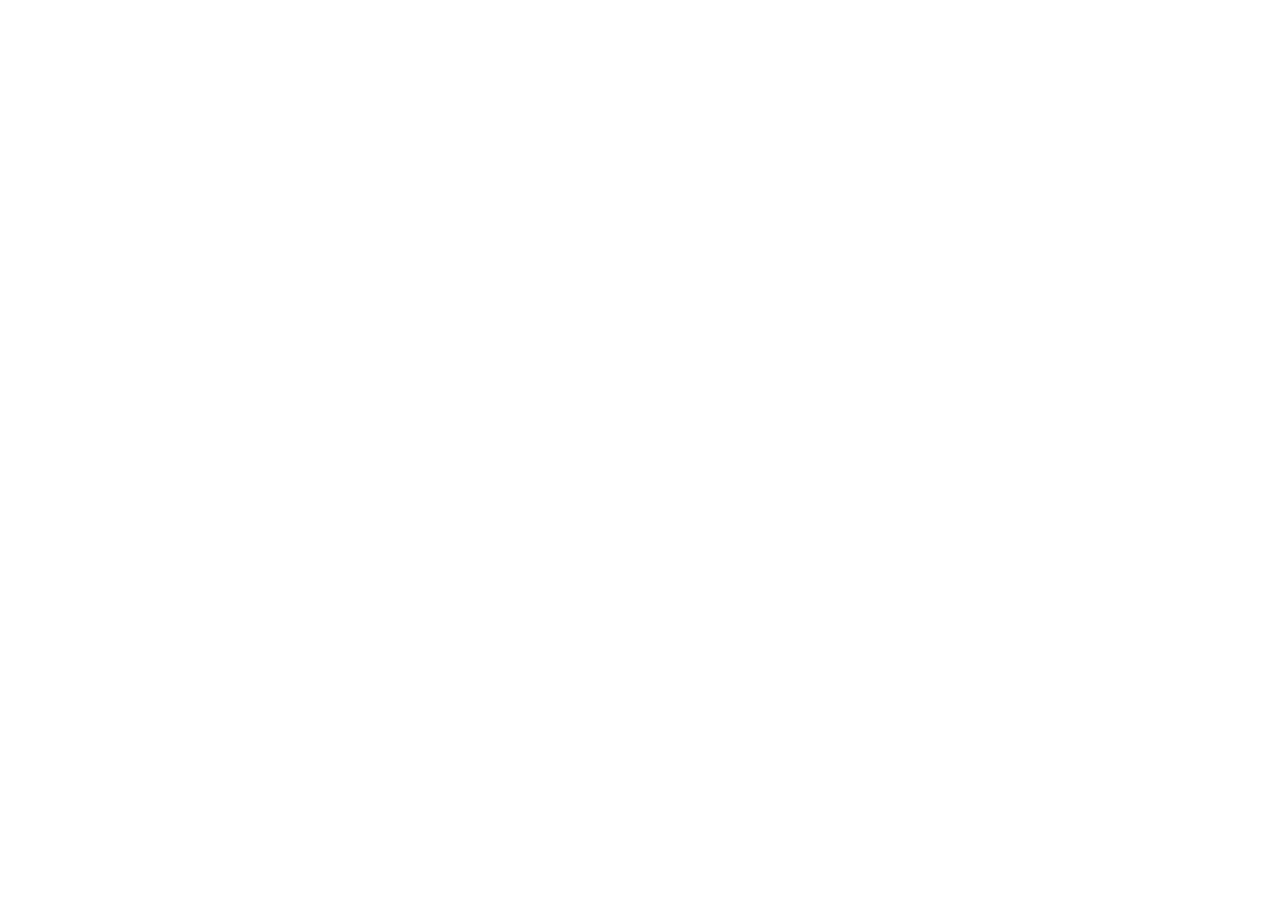
==== client/index.html @ bbaf50b6 "Ajout Structure de dossier" ====
<!DOCTYPE html>
<html lang="fr">
<head>
    <meta charset="UTF-8">
    <meta name="viewport" content="width=device-width, initial-scale=1.0">
    <title>SquidTchat</title>
</head>
<body>
    
</body>
</html>
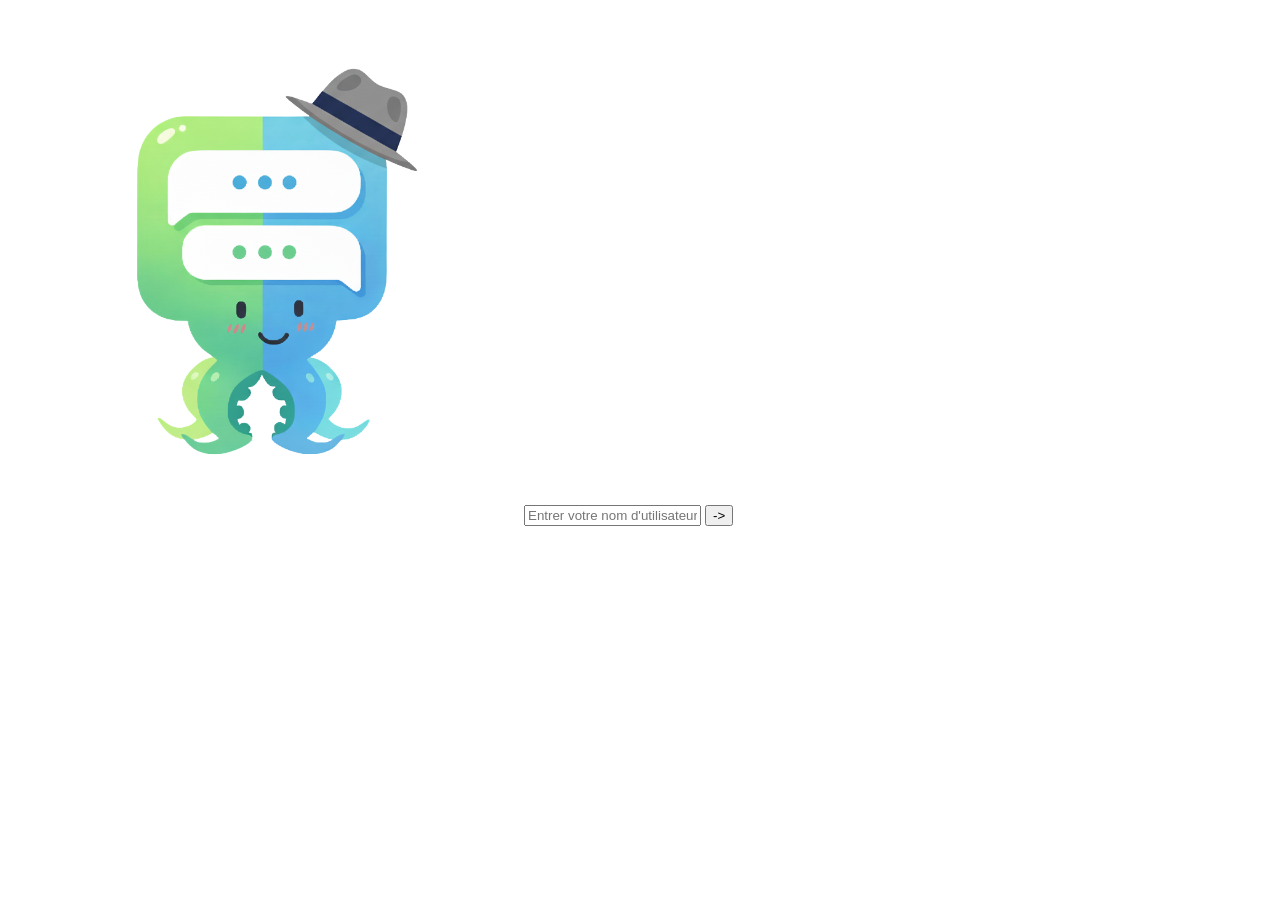
==== commit 6bb9876b: "Edit README et debut du HTML" ====
--- a/client/index.html
+++ b/client/index.html
@@ -6,6 +6,13 @@
     <title>SquidTchat</title>
 </head>
 <body>
-    
+    <div class="login"> 
+        <img src="img/favicon.png" alt="Logo">
+        <input type="text" placeholder="Entrer votre nom d'utilisateur">
+        
+        <a href="pages/forum.html">
+            <button>-></button>
+        </a>
+    </div>
 </body>
 </html>
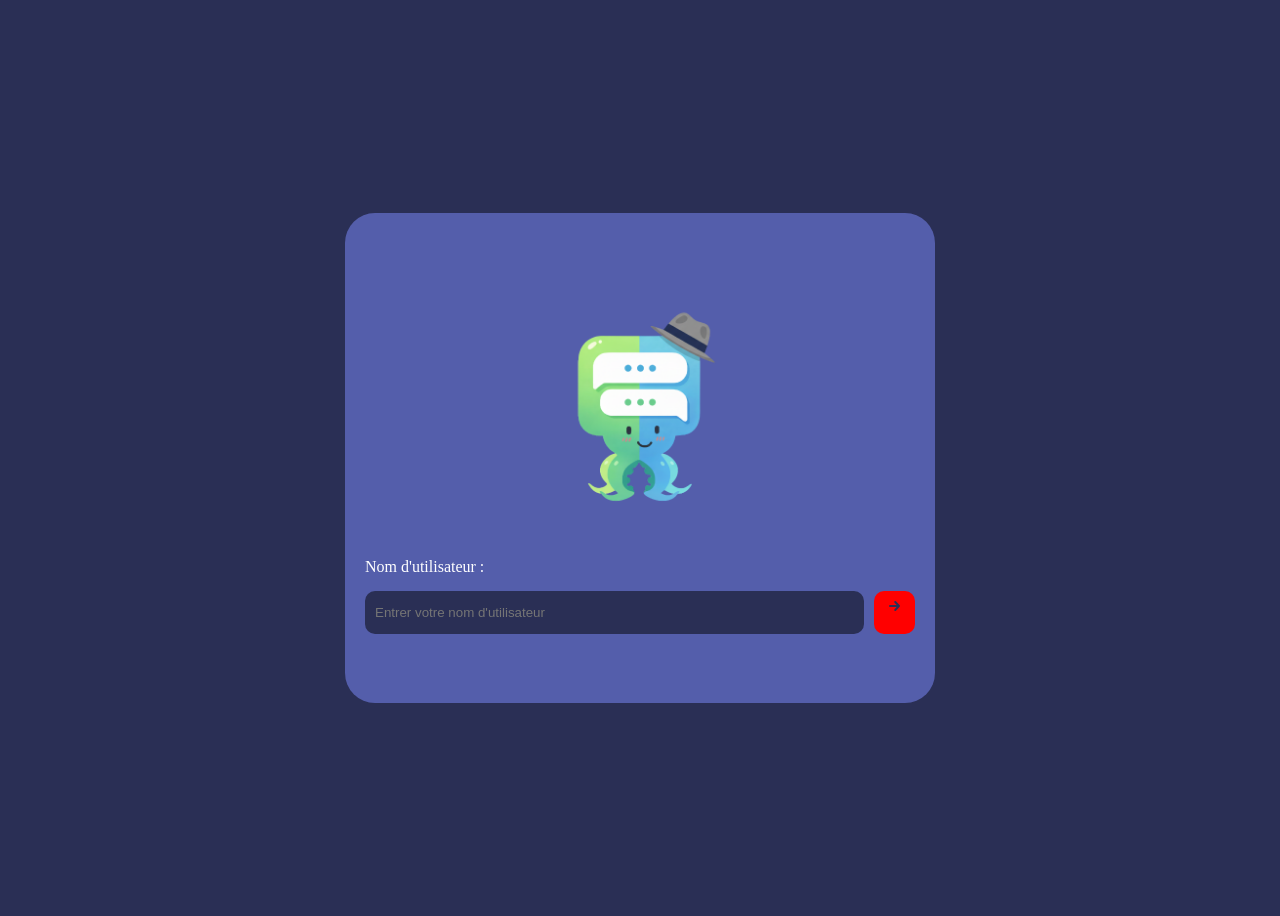
==== commit 56ad5771: "Edit JS envoie du pseudo avec JSON au serveur" ====
--- a/client/index.html
+++ b/client/index.html
@@ -4,15 +4,21 @@
     <meta charset="UTF-8">
     <meta name="viewport" content="width=device-width, initial-scale=1.0">
     <title>SquidTchat</title>
+    <link rel="stylesheet" href="css/style.css">
 </head>
 <body>
     <div class="login"> 
         <img src="img/favicon.png" alt="Logo">
-        <input type="text" placeholder="Entrer votre nom d'utilisateur">
-        
-        <a href="pages/forum.html">
-            <button>-></button>
-        </a>
+        <p>Nom d'utilisateur :</p>
+
+        <div class="ligne">
+            <input type="text" class="pseudo" placeholder="Entrer votre nom d'utilisateur">
+            <a href="pages/forum.html" class="btn">
+                <button><img src="img/Boutons/bouton_arrow.svg" alt="Fleches"></button>
+            </a>
+        </div>  
     </div>
+
+    <script src="javascript/index.js"></script>
 </body>
 </html>
--- a/client/css/style.css
+++ b/client/css/style.css
@@ -0,0 +1,66 @@
+* {
+    text-decoration: none;
+}
+
+body {
+    background-color: #2a2f55;
+    display: flex;
+    justify-content: center;
+    align-items: center;
+    height: 100vh;
+}
+
+.login {
+    border-radius: 30px;
+    background-color: #545eab;
+    height: 450px;
+    width: 550px;
+    display: flex;
+    flex-direction: column;
+    align-items: flex-start;
+    justify-content: center;
+    gap: 15px;
+    padding: 20px;
+}
+
+.login img {
+    height: 250px;
+    width: auto;
+    margin-bottom: 10px;
+    align-self: center;
+}
+
+.login p {
+    color: white;
+    margin: 0;
+}
+
+.ligne {
+    display: flex;
+    gap: 10px;
+    width: 100%;
+}
+
+.login input {
+    flex: 1;
+    border-radius: 10px;
+    background-color: #2a2f55;
+    color: grey;
+    padding: 10px;
+    border: none;
+}
+
+.login button {
+    color: greenyellow;
+    padding: 10px 15px;
+    border-radius: 10px;
+    border: none;
+    background-color: red;
+    cursor: pointer;
+}
+
+.btn img {
+    height: 10px;
+    width: auto;
+}
+
